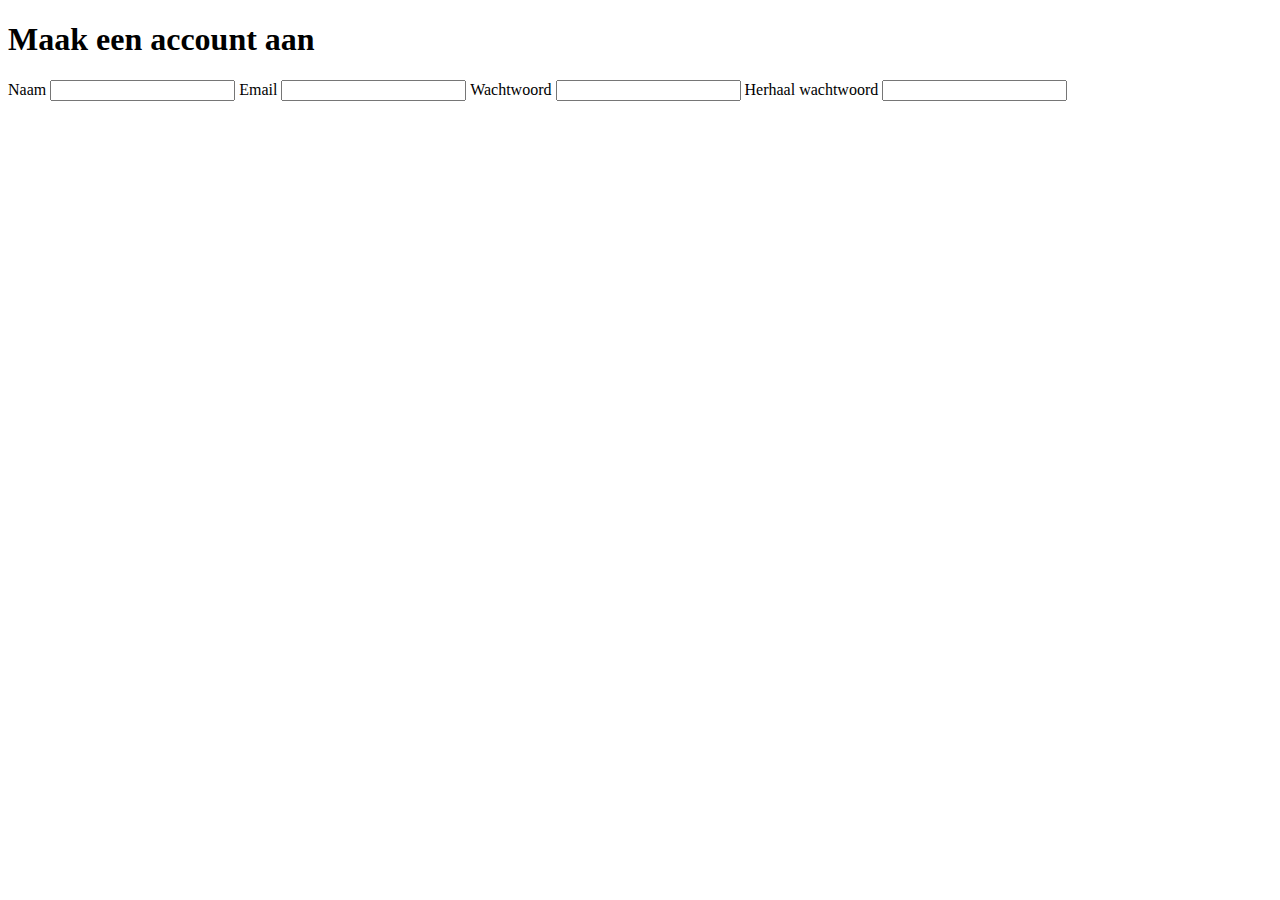
==== aanbiederAanmaken.html @ 15e7e602 "add front end pages" ====
<!-- naam, email, wachtwoord (2 keer) -->
<!DOCTYPE html>
<html lang="en">
  <head>
    <meta charset="UTF-8" />
    <meta http-equiv="X-UA-Compatible" content="IE=edge" />
    <meta name="viewport" content="width=device-width, initial-scale=1.0" />
    <title>Document</title>
  </head>
  <script>
    let form = {};
    form.naam = document.getElementById("name");
    form.email = document.getElementById("email");
    form.password = document.getElementById("password");
    let data = JSON.stringify(iets);

    xhr = new XMLHttpRequest();

    xhr.send(data);
  </script>
  <body>
    <h1>Maak een account aan</h1>
    <label for="name">Naam</label>
    <input type="text" id="name" name="name" />
    <label for="email">Email</label>
    <input type="email" id="email" name="email" />
    <label for="password">Wachtwoord</label>
    <input type="password" id="password" name="password" />
    <label for="password-repeat">Herhaal wachtwoord</label>
    <input type="password" id="password-repeat" name="password-repeat" />
  </body>
</html>
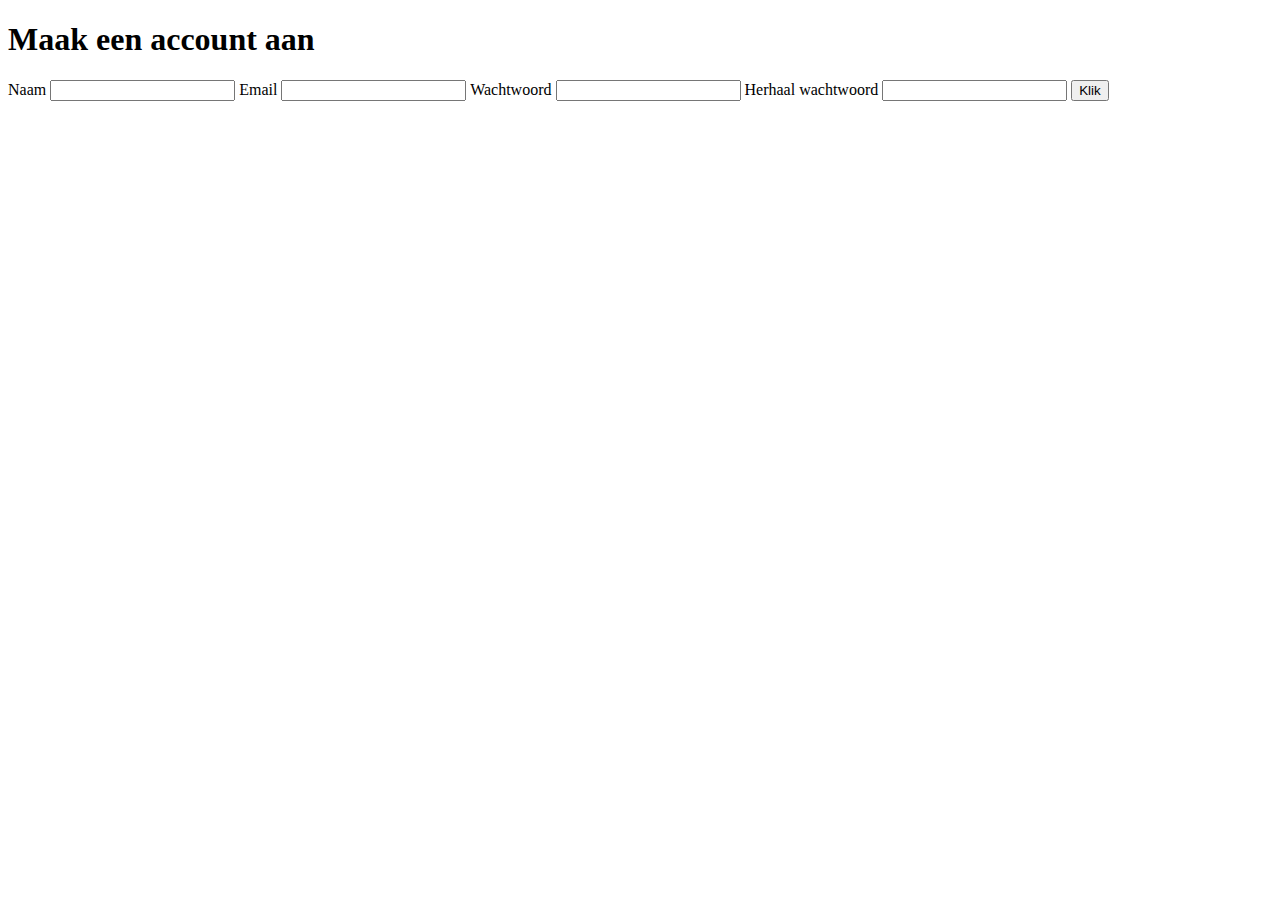
==== commit 7f8fd786: "post aanbieder is gelukt" ====
--- a/aanbiederAanmaken.html
+++ b/aanbiederAanmaken.html
@@ -8,15 +8,20 @@
     <title>Document</title>
   </head>
   <script>
-    let form = {};
-    form.naam = document.getElementById("name");
-    form.email = document.getElementById("email");
-    form.password = document.getElementById("password");
-    let data = JSON.stringify(iets);
+    function abc() {
+      let form = {};
+      form.naam = document.getElementById("name").value;
+      form.email = document.getElementById("email").value;
+      form.password = document.getElementById("password").value;
+      form.passwordRepeat = document.getElementById("password-repeat").value;
+      let data = JSON.stringify(form);
+      console.log(data);
+      xhr = new XMLHttpRequest();
 
-    xhr = new XMLHttpRequest();
-
-    xhr.send(data);
+      xhr.open("POST", "http://localhost:8082/CreateAanbieder", true);
+      xhr.setRequestHeader("Content-Type", "application/json");
+      xhr.send(data);
+    }
   </script>
   <body>
     <h1>Maak een account aan</h1>
@@ -28,5 +33,6 @@
     <input type="password" id="password" name="password" />
     <label for="password-repeat">Herhaal wachtwoord</label>
     <input type="password" id="password-repeat" name="password-repeat" />
+    <button onclick="abc()" class="btn btn-dark" type="submit">Klik</button>
   </body>
 </html>
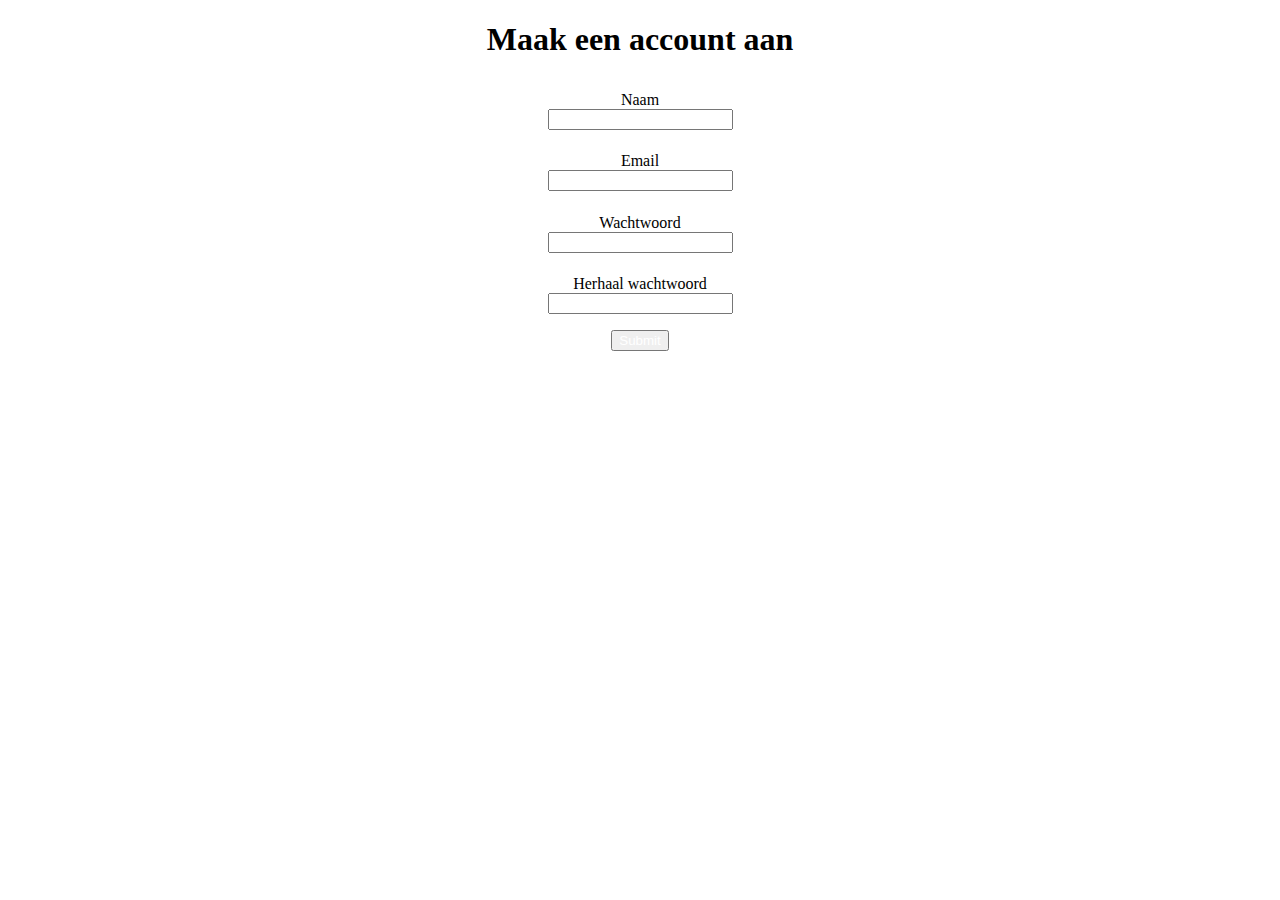
==== commit 88034e64: "add styling" ====
--- a/aanbiederAanmaken.html
+++ b/aanbiederAanmaken.html
@@ -6,6 +6,19 @@
     <meta http-equiv="X-UA-Compatible" content="IE=edge" />
     <meta name="viewport" content="width=device-width, initial-scale=1.0" />
     <title>Document</title>
+    <link
+      href="https://cdn.jsdelivr.net/npm/bootstrap@5.1.3/dist/css/bootstrap.min.css"
+      rel="stylesheet"
+      integrity="sha384-1BmE4kWBq78iYhFldvKuhfTAU6auU8tT94WrHftjDbrCEXSU1oBoqyl2QvZ6jIW3"
+      crossorigin="anonymous"
+    />
+
+    <script
+      src="https://cdn.jsdelivr.net/npm/bootstrap@5.1.3/dist/js/bootstrap.bundle.min.js"
+      integrity="sha384-ka7Sk0Gln4gmtz2MlQnikT1wXgYsOg+OMhuP+IlRH9sENBO0LRn5q+8nbTov4+1p"
+      crossorigin="anonymous"
+    ></script>
+    <link rel="stylesheet" href="style.css" />
   </head>
   <script>
     function abc() {
@@ -24,15 +37,44 @@
     }
   </script>
   <body>
-    <h1>Maak een account aan</h1>
-    <label for="name">Naam</label>
-    <input type="text" id="name" name="name" />
-    <label for="email">Email</label>
-    <input type="email" id="email" name="email" />
-    <label for="password">Wachtwoord</label>
-    <input type="password" id="password" name="password" />
-    <label for="password-repeat">Herhaal wachtwoord</label>
-    <input type="password" id="password-repeat" name="password-repeat" />
-    <button onclick="abc()" class="btn btn-dark" type="submit">Klik</button>
+    <div>
+      <h1>Maak een account aan</h1>
+      <form class="form">
+        <div class="container">
+        <div class="form-container">
+          <label for="name">Naam</label>
+            </div>
+            <div class="form-container">
+            <input type="text" id="name" name="name" />
+            </div>
+        </div>
+        <div class="container">
+        <div class="form-container">
+            <label for="email">Email</label>
+        </div>
+        <div class="form-container">
+            <input type="email" id="email" name="email" />
+        </div>
+     </div>
+     <div class="container">
+        <div class="form-container">
+            <label for="password">Wachtwoord</label>
+        </div>
+        <div class="form-container">
+            <input type="password" id="password" name="password" />
+        </div>
+        </div>
+        <div class="container">
+        <div class="form-container">
+            <label for="password-repeat">Herhaal wachtwoord</label>
+        <div class="form-container">
+            <input type="password" id="password-repeat" name="password-repeat" />
+        </div>
+        </div>
+        <div class="form-container button-container">
+            <button onclick="abc()" class="button btn btn-dark" type="submit">Submit</button>
+        </div>
+      </form>
+    </div>
   </body>
 </html>
--- a/style.css
+++ b/style.css
@@ -0,0 +1,26 @@
+body {
+  align-items: center;
+  text-align: center;
+}
+
+.header {
+  padding: 1rem;
+}
+
+.button,
+.button:hover {
+  color: white;
+  text-decoration: none;
+}
+
+.form-container {
+  display: block;
+}
+
+.container {
+  padding: 0.7rem;
+}
+
+.button-container {
+  padding-top: 1rem;
+}
